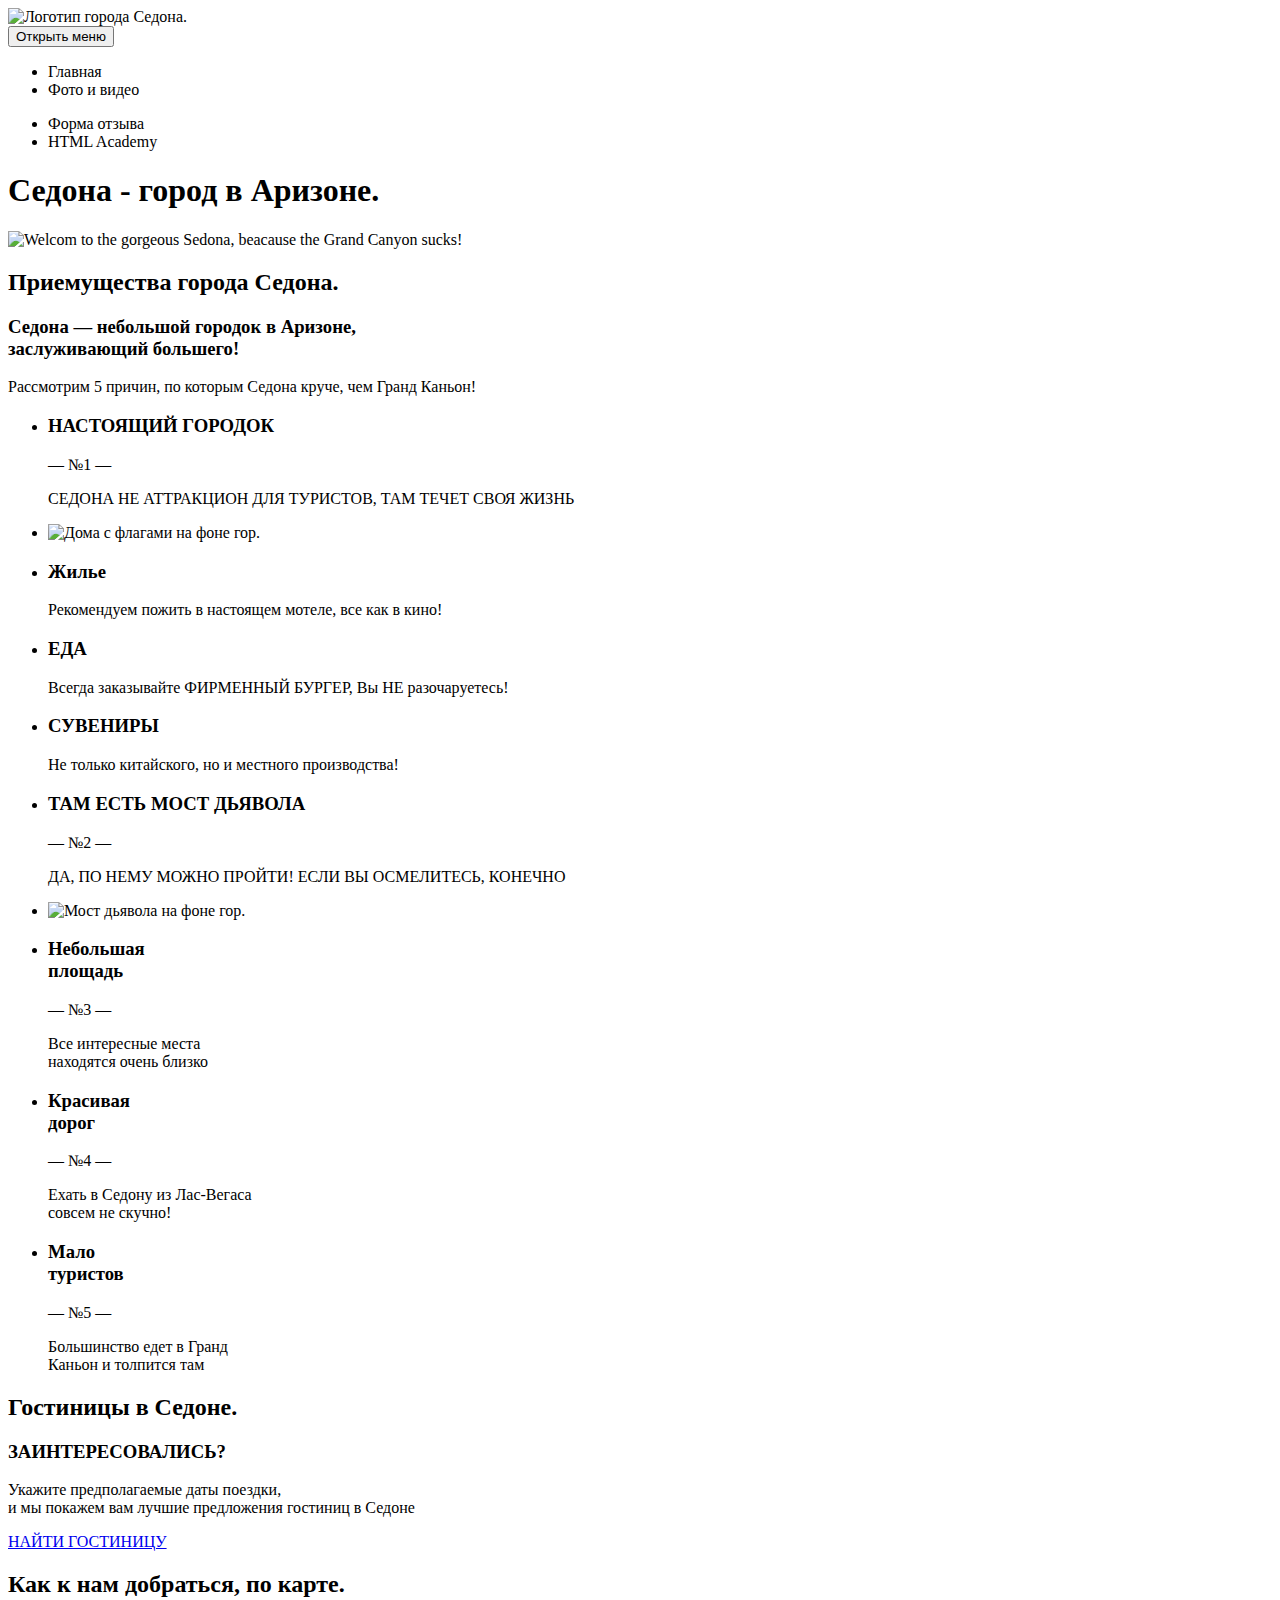
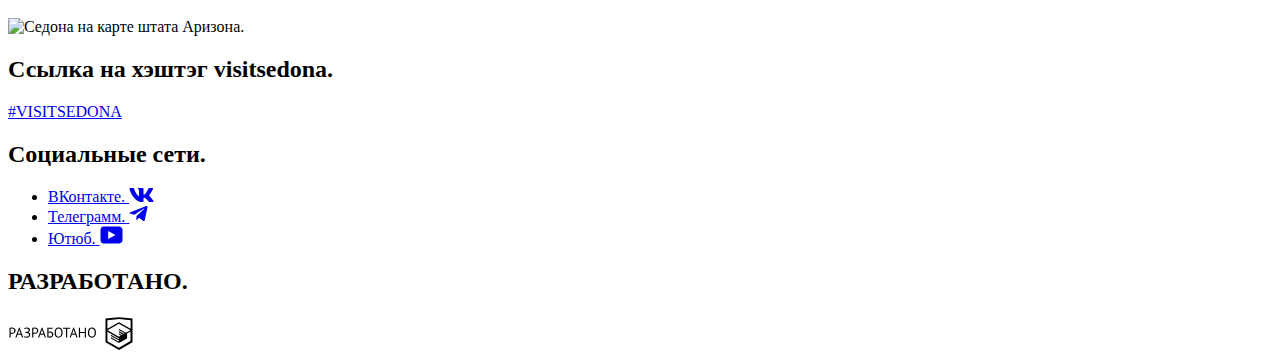
==== 2/index.html @ 5ceeea4c ":heavy_check_mark: Сборка #2" ====
<!DOCTYPE html>
<html class="page" lang="ru">

<head>
  <meta charset="utf-8">
  <title>HTML Academy: Седона</title>
  <base href="https://htmlacademy-adaptive.github.io/2313589-sedona-28/2/">
</head>

<body class="page__body">
  <header class="main-header">
    <a class="main-header__logo">
      <img class="main-header__logo-image" src="#" width="320" height="56" alt="Логотип города Седона.">
    </a>
    <nav class="main-nav">
      <button class="main-nav__toggle" type="button">
        <span class="visually-hidden">Открыть меню</span>
      </button>
      <div class="main-nav__wrapper">
        <ul class="main-nav__list site-first-list">
          <li class="site-first-list__item site-first-list--active">
            <a>
              Главная
            </a>
          </li>
          <li class="site-first-list__item">
            <a>
              Фото и видео
            </a>
          </li>
        </ul>
        <ul class="main-nav__list site-second-list">
          <li class="site-first-list__item">
            <a>
              Форма отзыва
            </a>
          </li>
          <li class="site-first-list__item">
            <a>
              HTML Academy
            </a>
          </li>
        </ul>
      </div>
    </nav>
  </header>

  <main class="main-container">

    <h1 class="visually-hidden">Седона - город в Аризоне.</h1>

    <section class="hero">
      <div class="hero__wrapper">
        <img class="hero__wrapper-image" src="images/welcome.svg" width="282" height="214"
          alt="Welcom to the gorgeous Sedona, beacause the Grand Canyon sucks!">
      </div>
    </section>

    <section class="advantages">
      <div class="advantages__wrapper">
        <header class="advantages-header">
          <h2 class="visually-hidden">Приемущества города Седона.</h2>
          <h3 class="advantages-header__title title">Седона — небольшой городок в Аризоне,<br> заслуживающий большего!</h3>
            <p class="advantages-header__description description">Рассмотрим 5 причин, по которым Седона круче, чем Гранд Каньон!</p>
        </header>
      </div>

      <div class="advantages-list__wrapper--revers">
        <ul class="advantages__list">
          <li class="advantages__item">
            <h3 class="advantages__title title">НАСТОЯЩИЙ ГОРОДОК</h3>
            <p class="advantages__number number">— №1 —</p>
            <p class="advantages__discription discription">СЕДОНА НЕ АТТРАКЦИОН ДЛЯ ТУРИСТОВ, ТАМ ТЕЧЕТ СВОЯ ЖИЗНЬ</p>
          </li>
          <li class="advantages__item">
            <img class="advantages__item--image" src="#" width="520" height="260" alt="Дома с флагами на фоне гор.">
          </li>
        </ul>
      </div>

      <div class="advantages-service__wrapper">
        <ul class="advantages-service__list">
          <li class="advantages-service__item advantages-service__item--house">
            <h3 class="advantages-service__title title">Жилье</h3>
            <p class="dvantages-service__description description">Рекомендуем пожить в настоящем мотеле, все как в кино!</p>
          </li>
          <li class="advantages-service__item advantages-service__item--burger">
            <h3 class="advantages-service__title title">ЕДА</h3>
            <p class="dvantages-service__description description">Всегда заказывайте ФИРМЕННЫЙ БУРГЕР, Вы НЕ разочаруетесь!</p>
          </li>
          <li class="advantages-service__item advantages-service__item--gift">
            <h3 class="advantages-service__title title">СУВЕНИРЫ</h3>
            <p class="dvantages-service__description description">Не только китайского, но и местного производства!</p>
          </li>
        </ul>

        <div class="advantages-list__wrapper">
          <ul class="advantages__list">
            <li class="advantages__item">
              <h3 class="advantages__title title">ТАМ ЕСТЬ МОСТ ДЬЯВОЛА</h3>
              <p class="advantages__number number">— №2 —</p>
              <p class="advantages__description description">ДА, ПО НЕМУ МОЖНО ПРОЙТИ! ЕСЛИ ВЫ ОСМЕЛИТЕСЬ, КОНЕЧНО</p>
            </li>
            <li class="advantages__item">
              <img class="advantages__item--image" src="#" width="520" height="260" alt="Мост дьявола на фоне гор.">
            </li>

            <li class="advantages__item">
              <h3 class="advantages__title title">Небольшая<br> площадь</h3>
              <p class="advantages__number number">— №3 —</p>
              <p class="advantages__description description">Все интересные места<br> находятся очень близко</p>
            </li>
            <li class="advantages__item">
              <h3 class="advantages__title title">Красивая<br> дорог</h3>
              <p class="advantages__number number">— №4 —</p>
              <p class="advantages__description description">Ехать в Седону из Лас-Вегаса<br> совсем не скучно!</p>
            </li>
            <li class="advantages__item">
              <h3 class="advantages__title title">Мало<br> туристов</h3>
              <p class="advantages__number number">— №5 —</p>
              <p class="advantages__description description">Большинство едет в Гранд<br> Каньон и толпится там</p>
            </li>
          </ul>
        </div>

      </div>
    </section>

    <section class="interested">
      <h2 class="visually-hidden">Гостиницы в Седоне.</h2>
      <div class="interested-wrapper">
        <h3 class="interested__titel title">ЗАИНТЕРЕСОВАЛИСЬ?</h3>
        <p class="interested__description description">Укажите предполагаемые даты поездки,<br> и мы покажем вам лучшие предложения
          гостиниц в Седоне</p>
        <a class="interested__button button" href="#">НАЙТИ ГОСТИНИЦУ</a>
      </div>
    </section>

    <section class="map">
      <div class="map__wrapper">
        <h2 class="visually-hidden">Как к нам добраться, по карте.</h2>
        <img class="map_image" src="#" width="320" height="350" alt="Седона на карте штата Аризона.">
      </div>
    </section>
  </main>

  <footer class="main-footer">
    <div class="main-footer__wrapper">
      <!--не знаю, что это такое, пока будет лого с активной ссылкой :)-->
      <div class="main-footer__logo-visitsedona">
        <h2 class="visually-hidden">Ссылка на хэштэг visitsedona.</h2>
        <a class="logo-visitsedona" href="#">
          <p>#VISITSEDONA</p>
        </a>
      </div>

      <div class="main-footer__social social">
        <h2 class="visually-hidden">Социальные сети.</h2>
        <!--проверить иконки-->
        <ul class="social__list">
          <li class="social__item">
            <a class="social__link social__link--vkontakte" href="https://vk.com/htmlacademy">
              <span class="visually-hidden">ВКонтакте.</span>
              <svg xmlns="http://www.w3.org/2000/svg" width="25" height="14" viewBox="0 0 25 14">
                <path fill-rule="evenodd"
                  d="M23.95.948c.166-.546 0-.948-.795-.948H20.53c-.668 0-.976.347-1.143.73 0 0-1.335 3.196-3.226 5.272-.612.602-.89.793-1.224.793-.167 0-.418-.191-.418-.738V.948c0-.656-.184-.948-.74-.948H9.65c-.417 0-.668.304-.668.593 0 .621.946.765 1.043 2.513v3.798c0 .833-.153.984-.487.984-.89 0-3.055-3.211-4.34-6.885C4.949.288 4.698 0 4.027 0H1.4C.65 0 .5.347.5.73c0 .682.89 4.07 4.145 8.551C6.815 12.341 9.87 14 12.653 14c1.669 0 1.875-.368 1.875-1.003v-2.313c0-.737.158-.884.687-.884.39 0 1.057.192 2.615 1.667C19.61 13.216 19.903 14 20.905 14h2.625c.75 0 1.126-.368.91-1.096-.238-.724-1.088-1.775-2.215-3.022-.612-.71-1.53-1.475-1.81-1.858-.388-.491-.277-.71 0-1.147 0 0 3.2-4.426 3.534-5.929Z"
                  clip-rule="evenodd" fill="currentColor" />
              </svg>
            </a>
          </li>
          <li class="social__item">
            <a class="social__link social__link--telegram" href="https://t.me/htmlacademy ">
              <span class="visually-hidden">Телеграмм.</span>
              <svg xmlns="http://www.w3.org/2000/svg" width="19" height="16" viewBox="0 0 19 16">
                <path
                  d="M17.285.1 1.341 6.247c-1.088.437-1.082 1.044-.2 1.315L5.235 8.84l9.471-5.976c.448-.273.857-.126.52.172L7.554 9.962h-.002.002l-.282 4.22c.413 0 .596-.19.828-.413l1.988-1.934 4.136 3.055c.763.42 1.31.204 1.5-.706L18.438 1.39C18.716.276 18.013-.229 17.285.1Z"
                  fill="currentColor" />
              </svg>
            </a>
          </li>
          <li class="social__item">
            <a class="social__link social__link--youtube" href="https://www.youtube.com/user/htmlacademyru">
              <span class="visually-hidden">Ютюб.</span>
              <svg xmlns="http://www.w3.org/2000/svg" width="23" height="18" viewBox="0 0 23 18">
                <path
                  d="M19.107.5H3.674C1.814.5.5 2.094.5 3.9v10.094c0 1.912 1.314 3.506 3.174 3.506h15.652c1.642 0 3.174-1.594 3.174-3.4V3.9C22.281 2.094 20.968.5 19.107.5ZM8.162 13.037V4.963L15.495 9l-7.333 4.037Z"
                  fill="currentColor" />
              </svg>
            </a>
          </li>
        </ul>
      </div>

      <div class="main-footer__logo-HTMLAcademy">
        <h2 class="visually-hidden">РАЗРАБОТАНО.</h2>
        <a class="copyright__link" href="https://htmlacademy.ru/"></a>
        <svg xmlns="http://www.w3.org/2000/svg" width="129" height="36" viewBox="0 0 129 36">
          <path
            d="M1.49 12.8c.35-.09.74-.14 1.15-.17.4-.03.81-.04 1.21-.04.43 0 .87.04 1.3.12.45.09.86.24 1.22.47.37.22.66.53.89.92.23.4.35.9.35 1.5s-.11 1.1-.33 1.51c-.21.41-.5.75-.85 1-.35.26-.76.44-1.22.55-.45.12-.93.17-1.41.17H3.22l-.33-.03-.24-.02v3.72H1.5v-9.7Zm2.4.8-.7.01c-.23 0-.4.03-.54.07v4.06c.05.02.12.03.22.04.1 0 .21 0 .33.02h.54c.32 0 .63-.03.94-.09.32-.06.6-.18.85-.33.26-.16.46-.39.6-.68.17-.29.24-.65.24-1.1 0-.38-.07-.7-.22-.95a1.59 1.59 0 0 0-.57-.62c-.24-.16-.5-.27-.8-.34-.3-.06-.6-.1-.9-.1Zm9.2 6.18H9.46l-.98 2.72H7.34l3.71-9.95h.53l3.73 9.95h-1.22l-1-2.72Zm-3.24-1h2.88l-1.09-2.99-.35-1.48h-.01l-.35 1.51-1.08 2.96Zm7.52-.91v-.98h.52c.13 0 .25 0 .37-.02l.37-.01.29-.04c.24-.04.47-.1.69-.19.21-.09.4-.2.56-.35.15-.14.28-.3.37-.49a1.71 1.71 0 0 0-.01-1.39 1.53 1.53 0 0 0-1.06-.76 3.23 3.23 0 0 0-.76-.07 6.35 6.35 0 0 0-2.14.36l-.31-.92a7.3 7.3 0 0 1 2.65-.48c.37 0 .73.04 1.09.13.36.07.68.2.96.39.3.18.52.42.69.74.18.31.27.7.27 1.15 0 .47-.16.91-.47 1.34-.3.42-.77.73-1.38.91v.06c.66.1 1.18.34 1.57.74.38.4.57.94.57 1.61a2.84 2.84 0 0 1-1.15 2.34c-.33.25-.73.44-1.17.56-.44.11-.9.17-1.35.17-.61 0-1.12-.04-1.52-.11-.4-.07-.72-.15-.98-.26l.29-1.05c.21.1.51.2.9.27s.86.11 1.41.11c.29 0 .57-.04.85-.11.28-.08.53-.2.75-.36.22-.17.4-.38.53-.62.14-.24.2-.53.2-.87 0-.59-.2-1.02-.6-1.29a3.22 3.22 0 0 0-1.62-.49 3.9 3.9 0 0 0-.32-.01l-.3-.01h-.76Zm6.81-5.07c.36-.09.74-.14 1.15-.17.41-.03.82-.04 1.22-.04.43 0 .86.04 1.3.12.45.09.86.24 1.22.47.36.22.66.53.88.92.24.4.35.9.35 1.5s-.1 1.1-.32 1.51c-.21.41-.5.75-.85 1-.36.26-.76.44-1.22.55-.46.12-.93.17-1.42.17H25.92l-.34-.03-.23-.02v3.72h-1.17v-9.7Zm2.4.8-.7.01c-.23 0-.4.03-.53.07v4.06c.04.02.12.03.22.04.1 0 .21 0 .32.02h.55c.32 0 .63-.03.94-.09.31-.06.6-.18.85-.33.25-.16.45-.39.6-.68.16-.29.24-.65.24-1.1 0-.38-.07-.7-.22-.95a1.59 1.59 0 0 0-.58-.62c-.23-.16-.5-.27-.8-.34-.3-.06-.6-.1-.9-.1Zm9.2 6.18h-3.61l-.98 2.72h-1.15l3.7-9.95h.54L38 22.5H36.8l-1.01-2.72Zm-3.24-1h2.89l-1.1-2.99-.34-1.48h-.02l-.35 1.51-1.08 2.96Zm6.77-6.08h5.32v1.04h-4.16v2.94a11.05 11.05 0 0 1 1.26-.13c.47 0 .93.05 1.36.14.42.08.8.23 1.13.45.33.21.58.5.77.88.2.36.3.83.3 1.39 0 .56-.1 1.04-.3 1.45a2.86 2.86 0 0 1-1.93 1.57 4.97 4.97 0 0 1-1.9.17 7.6 7.6 0 0 1-1.28-.1 3.5 3.5 0 0 1-.57-.1v-9.7Zm2.53 8.9c.3 0 .58-.04.85-.12.27-.09.5-.2.7-.37.2-.16.37-.37.48-.63.12-.25.18-.54.18-.88 0-.43-.07-.77-.2-1.03-.14-.27-.32-.48-.54-.63a1.93 1.93 0 0 0-.78-.3 4.78 4.78 0 0 0-1.2-.07l-.34.03c-.12 0-.22.02-.31.04l-.21.03v3.85a55.39 55.39 0 0 0 1 .08h.37Zm4.76-4c0-1.63.34-2.88 1.03-3.75a3.54 3.54 0 0 1 2.96-1.32c.69 0 1.28.12 1.79.37.5.24.92.58 1.24 1.03.34.44.59.97.75 1.6.16.61.23 1.3.23 2.07 0 1.63-.35 2.89-1.05 3.77-.69.86-1.68 1.3-2.96 1.3-.68 0-1.28-.12-1.78-.37-.5-.24-.91-.58-1.25-1.02a4.64 4.64 0 0 1-.73-1.6 8.48 8.48 0 0 1-.23-2.08Zm1.23 0c0 .54.05 1.05.15 1.54.11.49.28.91.5 1.29.23.36.52.66.86.88.36.21.77.32 1.25.32.86 0 1.55-.32 2.04-.98.5-.66.74-1.68.74-3.05 0-.53-.05-1.04-.17-1.53a3.8 3.8 0 0 0-.5-1.28 2.54 2.54 0 0 0-.87-.89 2.24 2.24 0 0 0-1.24-.33 2.4 2.4 0 0 0-2.03 1c-.49.65-.73 1.66-.73 3.03Zm14.4-3.86h-3.05v8.76h-1.16v-8.76h-3.06V12.7h7.27v1.04Zm5.16 6.04h-3.61l-.98 2.72h-1.15l3.7-9.95h.54l3.72 9.95H68.4l-1.01-2.72Zm-3.24-1h2.89l-1.1-2.99-.34-1.48h-.02l-.35 1.51-1.08 2.96ZM76.78 18h-4.7v4.49H70.9v-9.8h1.17v4.27h4.7V12.7h1.16v9.8h-1.16V18Zm3.13-.41c0-1.63.35-2.88 1.04-3.75a3.54 3.54 0 0 1 2.95-1.32c.7 0 1.3.12 1.8.37.5.24.92.58 1.24 1.03.34.44.59.97.74 1.6.16.61.24 1.3.24 2.07 0 1.63-.35 2.89-1.05 3.77-.69.86-1.68 1.3-2.97 1.3-.68 0-1.27-.12-1.77-.37-.5-.24-.91-.58-1.25-1.02a4.64 4.64 0 0 1-.73-1.6 8.48 8.48 0 0 1-.24-2.08Zm1.24 0c0 .54.05 1.05.15 1.54.11.49.28.91.5 1.29.23.36.51.66.86.88.35.21.77.32 1.24.32.87 0 1.55-.32 2.05-.98.5-.66.74-1.68.74-3.05 0-.53-.06-1.04-.17-1.53a3.8 3.8 0 0 0-.5-1.28 2.54 2.54 0 0 0-.87-.89 2.24 2.24 0 0 0-1.25-.33 2.4 2.4 0 0 0-2.03 1c-.48.65-.72 1.66-.72 3.03ZM111.15 2.25h-.1L97.5 3.59v23.63l13.55 7.66 13.45-7.66V3.6l-13.35-1.34Zm11.44 11.58-11.54-6.5v-.1h-.1l-.1-.1v.1l-11.44 6.6V5.22l11.54-1.15 11.64 1.15v8.6Zm-11.64-5.07 11.54 6.4-4.51 2.5-7.13-4.02v1.33l5.92 3.35-.9.48-5.02-2.87v1.34l3.81 2.2-.8.48-3.01-1.72v1.34l1.9 1.05-1.8 1.05-11.44-6.4 11.44-6.51ZM99.41 16.7l11.44 6.5v.96l-7.93-4.5V21l8.03 4.6v1.05l-8.03-4.5v1.34l8.03 4.6 8.13-4.7v-4.97l3.41-1.91v9.56l-11.54 6.6-11.54-6.5V16.7Z"
            fill="currentColor" />
        </svg>
      </div>
    </div>

  </footer>

</body>

</html>
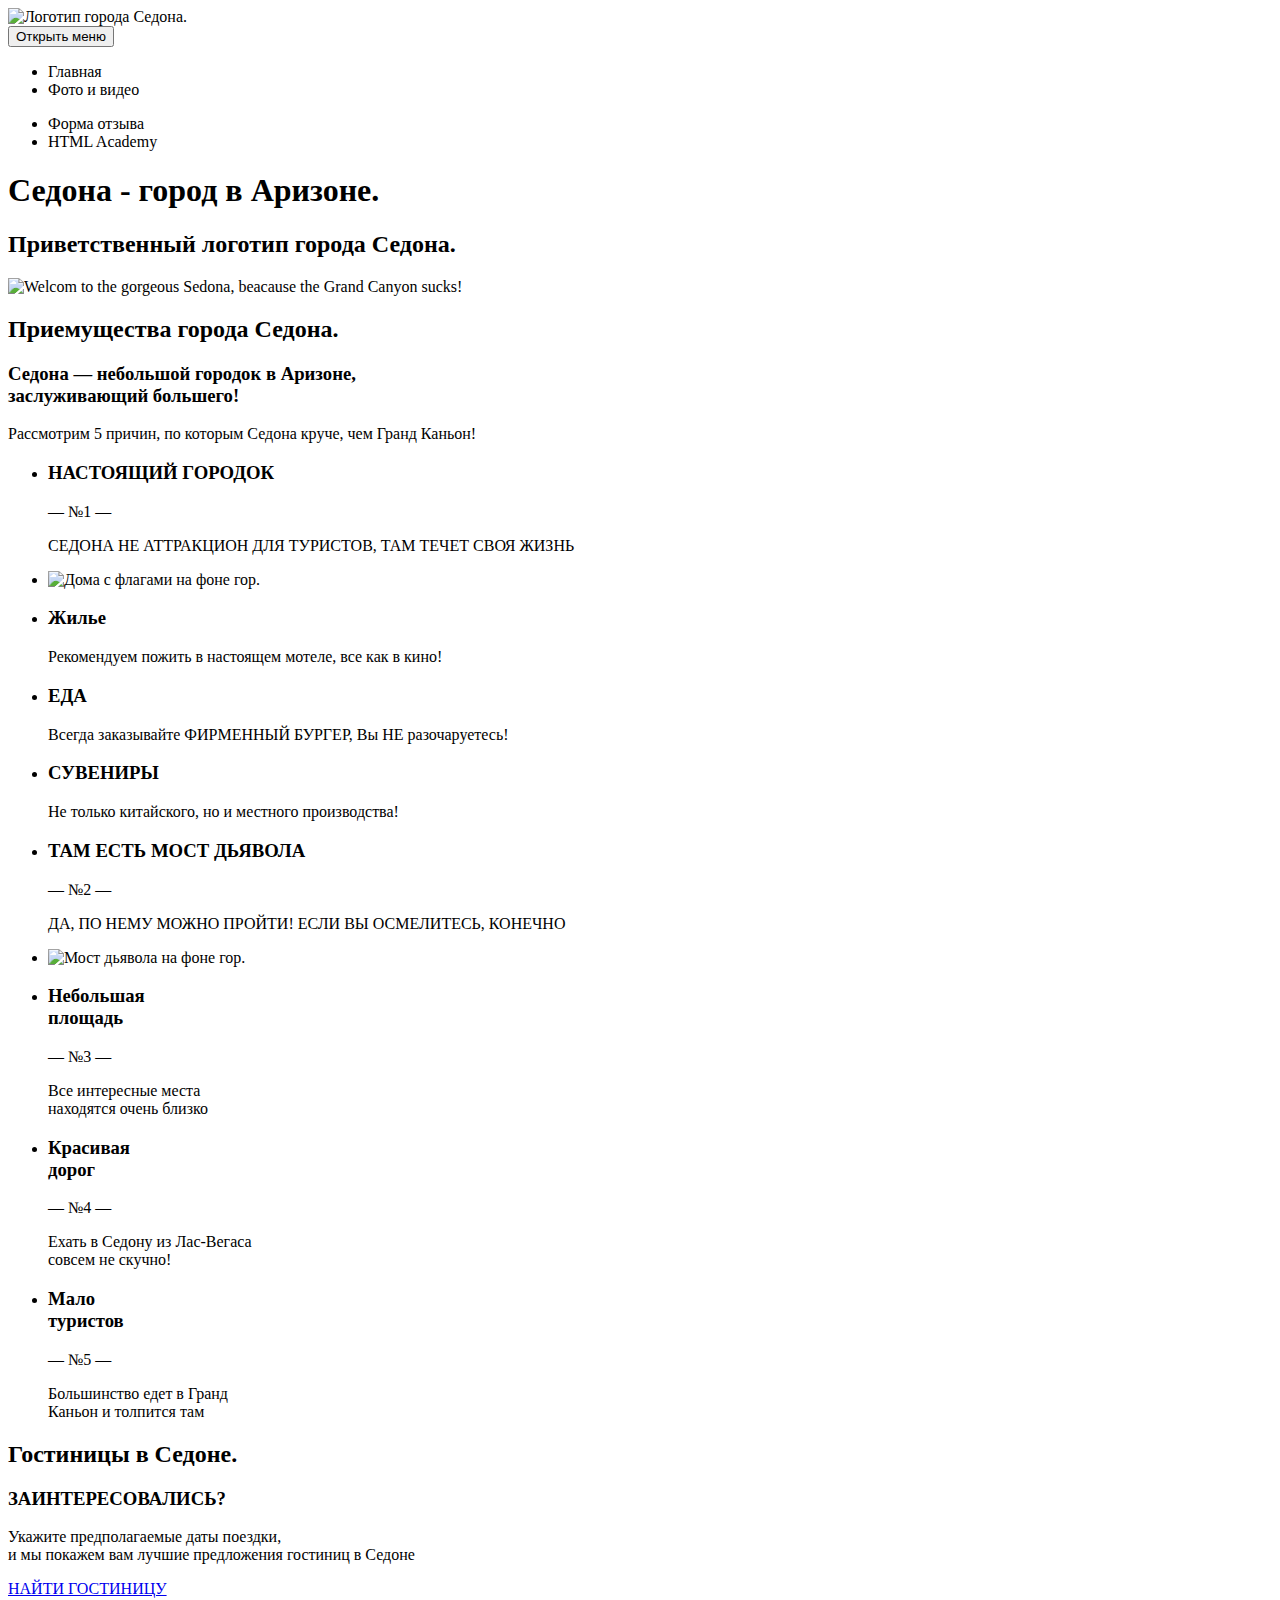
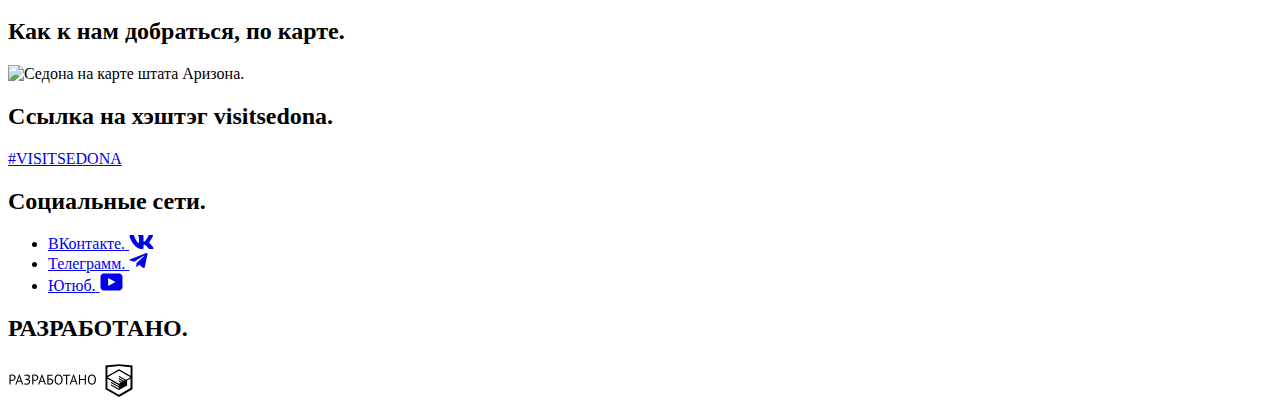
==== commit e5348ada: ":heavy_check_mark: Сборка #2" ====
--- a/2/index.html
+++ b/2/index.html
@@ -18,7 +18,7 @@
       </button>
       <div class="main-nav__wrapper">
         <ul class="main-nav__list site-first-list">
-          <li class="site-first-list__item site-first-list--active">
+          <li class="site-first-list__item site-first-list__item--active">
             <a>
               Главная
             </a>
@@ -30,12 +30,12 @@
           </li>
         </ul>
         <ul class="main-nav__list site-second-list">
-          <li class="site-first-list__item">
+          <li class="site-second-list__item">
             <a>
               Форма отзыва
             </a>
           </li>
-          <li class="site-first-list__item">
+          <li class="site-second-list__item">
             <a>
               HTML Academy
             </a>
@@ -51,6 +51,7 @@
 
     <section class="hero">
       <div class="hero__wrapper">
+        <h2 class="visually-hidden">Приветственный логотип города Седона.</h2>
         <img class="hero__wrapper-image" src="images/welcome.svg" width="282" height="214"
           alt="Welcom to the gorgeous Sedona, beacause the Grand Canyon sucks!">
       </div>
@@ -65,36 +66,36 @@
         </header>
       </div>
 
-      <div class="advantages-list__wrapper--revers">
-        <ul class="advantages__list">
+      <div class="advantages__wrapper">
+        <ul class="advantages__list advantages__list--revers">
           <li class="advantages__item">
             <h3 class="advantages__title title">НАСТОЯЩИЙ ГОРОДОК</h3>
             <p class="advantages__number number">— №1 —</p>
-            <p class="advantages__discription discription">СЕДОНА НЕ АТТРАКЦИОН ДЛЯ ТУРИСТОВ, ТАМ ТЕЧЕТ СВОЯ ЖИЗНЬ</p>
+            <p class="advantages__description description">СЕДОНА НЕ АТТРАКЦИОН ДЛЯ ТУРИСТОВ, ТАМ ТЕЧЕТ СВОЯ ЖИЗНЬ</p>
           </li>
           <li class="advantages__item">
-            <img class="advantages__item--image" src="#" width="520" height="260" alt="Дома с флагами на фоне гор.">
-          </li>
-        </ul>
-      </div>
-
-      <div class="advantages-service__wrapper">
-        <ul class="advantages-service__list">
-          <li class="advantages-service__item advantages-service__item--house">
-            <h3 class="advantages-service__title title">Жилье</h3>
-            <p class="dvantages-service__description description">Рекомендуем пожить в настоящем мотеле, все как в кино!</p>
-          </li>
-          <li class="advantages-service__item advantages-service__item--burger">
-            <h3 class="advantages-service__title title">ЕДА</h3>
-            <p class="dvantages-service__description description">Всегда заказывайте ФИРМЕННЫЙ БУРГЕР, Вы НЕ разочаруетесь!</p>
-          </li>
-          <li class="advantages-service__item advantages-service__item--gift">
-            <h3 class="advantages-service__title title">СУВЕНИРЫ</h3>
-            <p class="dvantages-service__description description">Не только китайского, но и местного производства!</p>
-          </li>
-        </ul>
-
-        <div class="advantages-list__wrapper">
+            <img class="advantages__item advantages__item--image" src="#" width="520" height="260" alt="Дома с флагами на фоне гор.">
+          </li>
+        </ul>
+      </div>
+
+      <div class="advantages__wrapper">
+        <ul class="advantages__list advantages__list--service">
+          <li class="advantages__item advantages__item--house">
+            <h3 class="advantages__title title">Жилье</h3>
+            <p class="advantages__description description">Рекомендуем пожить в настоящем мотеле, все как в кино!</p>
+          </li>
+          <li class="advantages__item advantages__item--burger">
+            <h3 class="advantages__title title">ЕДА</h3>
+            <p class="advantages__description description">Всегда заказывайте ФИРМЕННЫЙ БУРГЕР, Вы НЕ разочаруетесь!</p>
+          </li>
+          <li class="advantages__item advantages__item--gift">
+            <h3 class="advantages__title title">СУВЕНИРЫ</h3>
+            <p class="advantages__description description">Не только китайского, но и местного производства!</p>
+          </li>
+        </ul>
+
+        <div class="advantages__wrapper">
           <ul class="advantages__list">
             <li class="advantages__item">
               <h3 class="advantages__title title">ТАМ ЕСТЬ МОСТ ДЬЯВОЛА</h3>
@@ -102,7 +103,7 @@
               <p class="advantages__description description">ДА, ПО НЕМУ МОЖНО ПРОЙТИ! ЕСЛИ ВЫ ОСМЕЛИТЕСЬ, КОНЕЧНО</p>
             </li>
             <li class="advantages__item">
-              <img class="advantages__item--image" src="#" width="520" height="260" alt="Мост дьявола на фоне гор.">
+              <img class="advantages__item advantages__item--image" src="#" width="520" height="260" alt="Мост дьявола на фоне гор.">
             </li>
 
             <li class="advantages__item">
@@ -139,7 +140,7 @@
     <section class="map">
       <div class="map__wrapper">
         <h2 class="visually-hidden">Как к нам добраться, по карте.</h2>
-        <img class="map_image" src="#" width="320" height="350" alt="Седона на карте штата Аризона.">
+        <img class="map__image" src="#" width="320" height="350" alt="Седона на карте штата Аризона.">
       </div>
     </section>
   </main>
@@ -191,7 +192,7 @@
         </ul>
       </div>
 
-      <div class="main-footer__logo-HTMLAcademy">
+      <div class="main-footer__logo-HTMLAcademy copyright">
         <h2 class="visually-hidden">РАЗРАБОТАНО.</h2>
         <a class="copyright__link" href="https://htmlacademy.ru/"></a>
         <svg xmlns="http://www.w3.org/2000/svg" width="129" height="36" viewBox="0 0 129 36">
